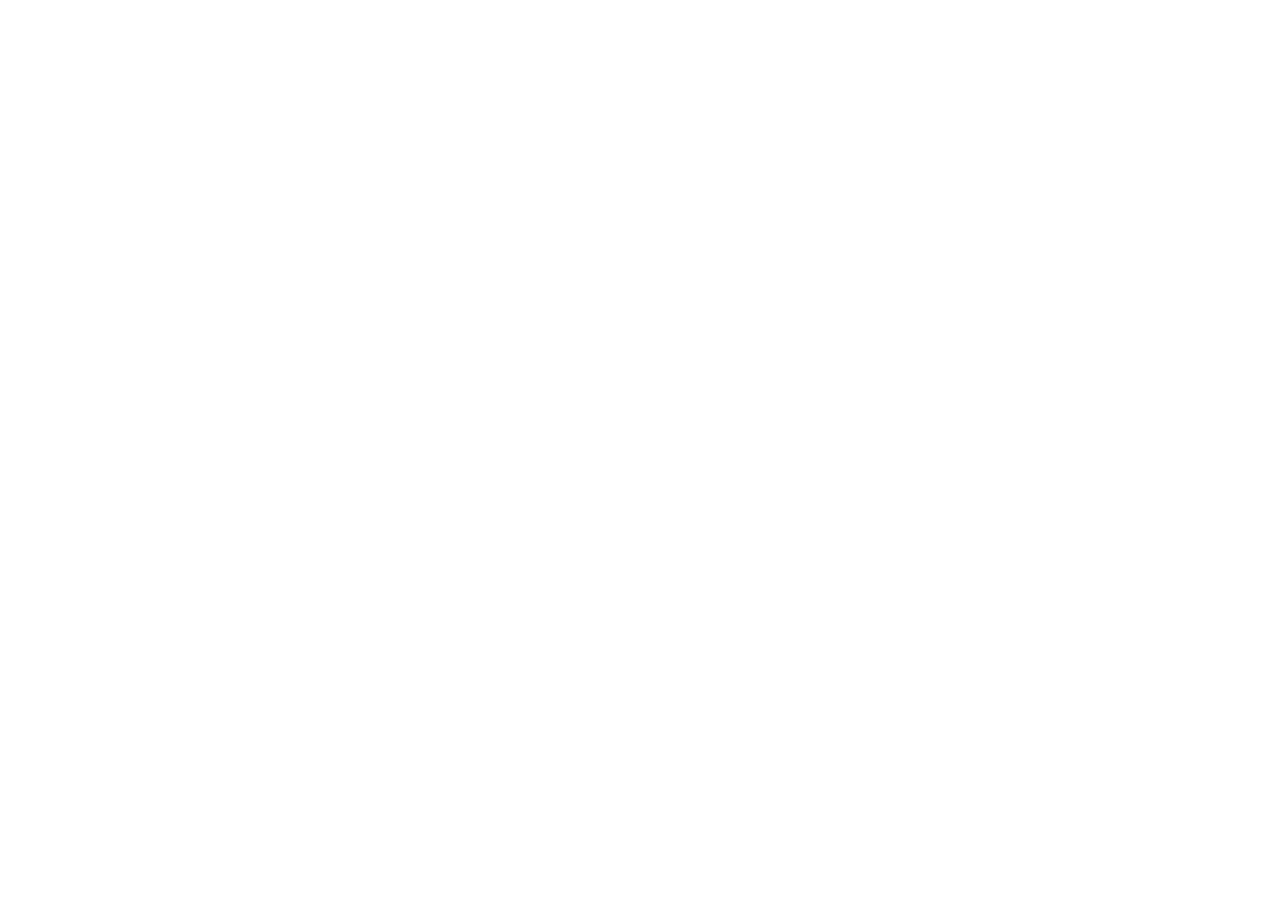
==== .Prosjekt/index.html @ 28a1e174 "Push" ====
<!DOCTYPE html>
<html lang="en">

<head>
    <meta charset="UTF-8">
    <meta http-equiv="X-UA-Compatible" content="IE=edge">
    <meta name="viewport" content="width=device-width, initial-scale=1.0">
    <title></title>
    <link rel="stylesheet" href="stylesheet.css">
</head>

<body>
    <div id="app"></div>
    <script defer src="LoggInnModel.js">  </script>
    <script defer src="oppgaveModel.js">  </script>
    <script defer src="temaModel.js">  </script>
    <script src="trygghetModel.js"></script>
    <script defer src="brukere.js">    </script>
    <script defer src="LoggInnModel.js">    </script>
    <script defer src="DashBoardModel.js">  </script>
    <script defer src="DashBoardModelAdmin.js">  </script>
    <script defer src="ChatModel.js">       </script>

</body>

</html>
---- .Prosjekt/stylesheet.css ----
Hallais heih hei hei hie 
hehiehiheieh 2'
Hilsen Philip


Hei på dere - hilsen sandyyyyy <3
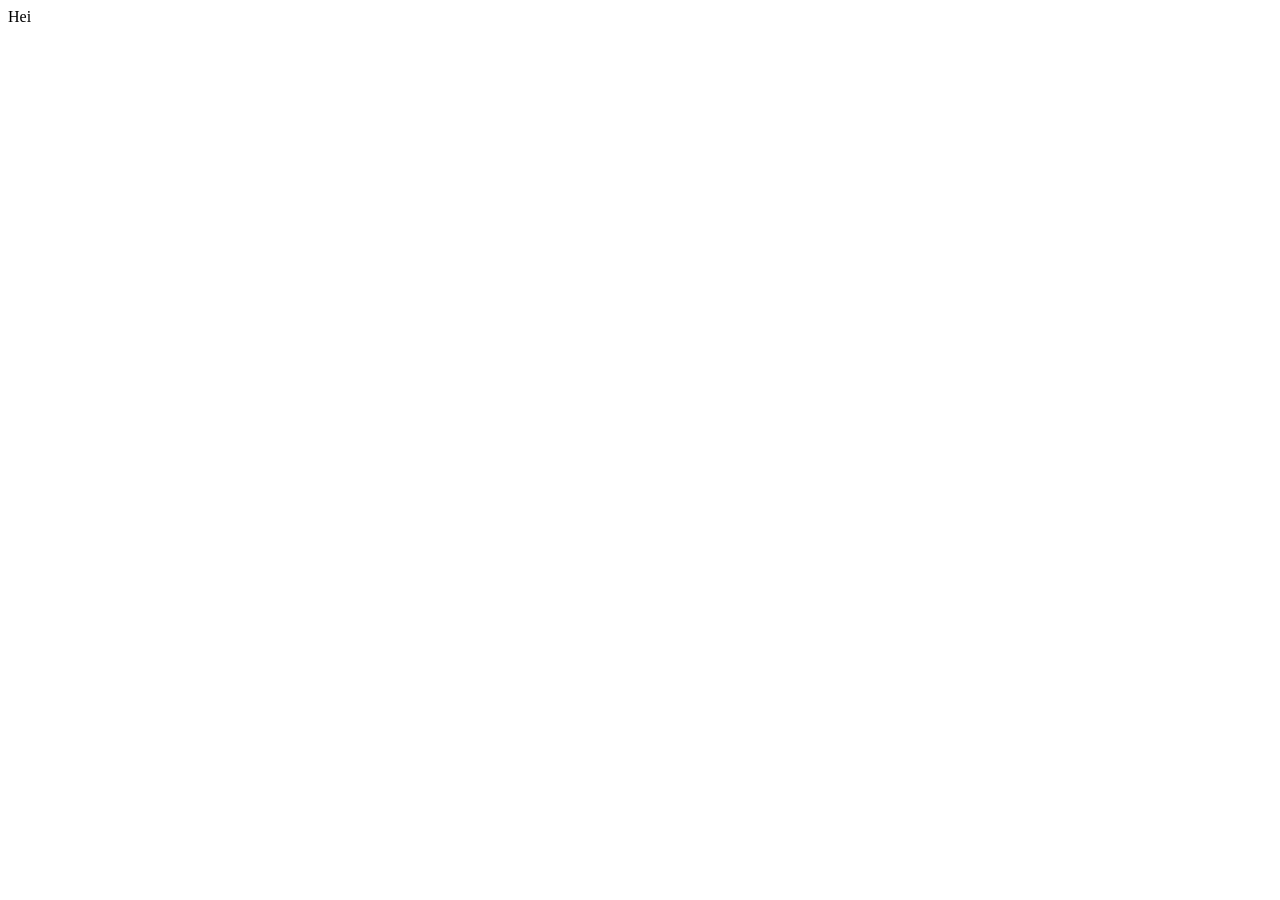
==== commit fb9eb80a: "added tempView and tempController to test models" ====
--- a/.Prosjekt/index.html
+++ b/.Prosjekt/index.html
@@ -12,9 +12,11 @@
 <body>
     <div id="app"></div>
     <script defer src="LoggInnModel.js">  </script>
+    <script defer src="tempView.js">  </script>
+    <script defer src="tempController.js">  </script>
     <script defer src="oppgaveModel.js">  </script>
     <script defer src="temaModel.js">  </script>
-    <script src="trygghetModel.js"></script>
+    <script defer src="trygghetModel.js"></script>
     <script defer src="brukere.js">    </script>
     <script defer src="LoggInnModel.js">    </script>
     <script defer src="DashBoardModel.js">  </script>
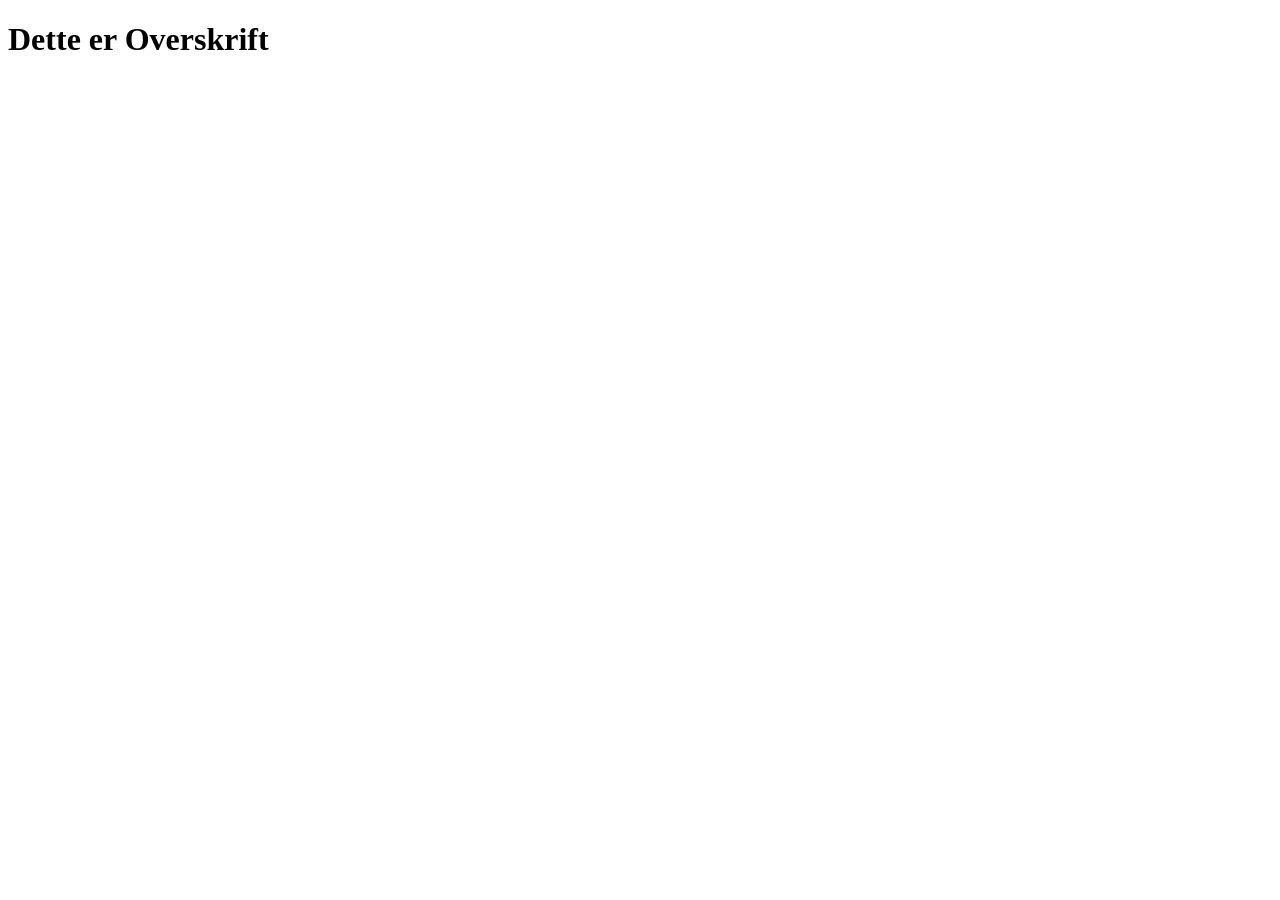
==== commit 3f176496: "koblet trygghetModel.js fra index.html fordi det var en overlapp med oppgaveModel som inneholdt fler" ====
--- a/.Prosjekt/index.html
+++ b/.Prosjekt/index.html
@@ -10,13 +10,14 @@
 </head>
 
 <body>
+    
     <div id="app"></div>
     <script defer src="LoggInnModel.js">  </script>
     <script defer src="tempView.js">  </script>
     <script defer src="tempController.js">  </script>
     <script defer src="oppgaveModel.js">  </script>
     <script defer src="temaModel.js">  </script>
-    <script defer src="trygghetModel.js"></script>
+    
     <script defer src="brukere.js">    </script>
     <script defer src="LoggInnModel.js">    </script>
     <script defer src="DashBoardModel.js">  </script>
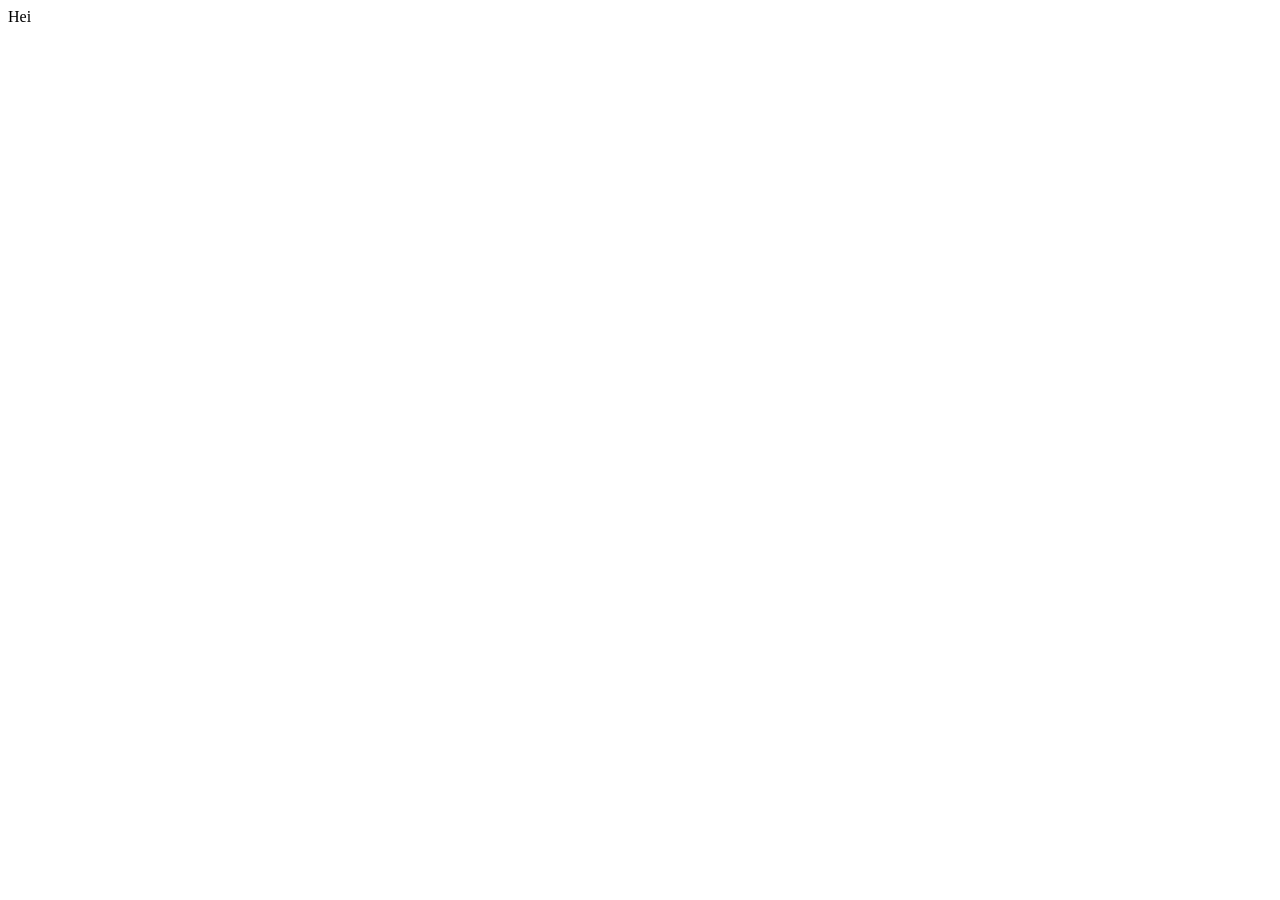
==== commit de3a2892: "Co-authored-by: MarlieJ <MarlieJ@users.noreply.github.com> Co-authored-by: SebastianWaage <Sebastian" ====
--- a/.Prosjekt/index.html
+++ b/.Prosjekt/index.html
@@ -7,22 +7,37 @@
     <meta name="viewport" content="width=device-width, initial-scale=1.0">
     <title></title>
     <link rel="stylesheet" href="stylesheet.css">
+
 </head>
 
 <body>
-    
+    <script src="BrukerLoggModel.js"></script>
     <div id="app"></div>
-    <script defer src="LoggInnModel.js">  </script>
-    <script defer src="tempView.js">  </script>
-    <script defer src="tempController.js">  </script>
-    <script defer src="oppgaveModel.js">  </script>
-    <script defer src="temaModel.js">  </script>
-    
-    <script defer src="brukere.js">    </script>
-    <script defer src="LoggInnModel.js">    </script>
-    <script defer src="DashBoardModel.js">  </script>
-    <script defer src="DashBoardModelAdmin.js">  </script>
-    <script defer src="ChatModel.js">       </script>
+
+    <script>
+        const elevLogg = "";
+
+        brukerLoggView();
+        function brukerLoggView() {
+            document.getElementById("app").innerHTML = /* Html */ `
+      <div>Hei</div>
+      `;
+        }
+    </script>
+
+    <!-- <script src="LoggInnModel.js">  </script>
+    <script src="tempView.js">  </script>
+    <script src="tempController.js">  </script>
+    <script src="oppgaveModel.js">  </script>
+    <script src="temaModel.js">  </script>
+    <script src="trygghetModel.js"></script>
+    <script src="brukere.js">    </script>
+    <script src="LoggInnModel.js">    </script>
+    <script src="DashBoardModel.js">  </script>
+    <script src="DashBoardModelAdmin.js">  </script>
+    <script src="ChatModel.js">       </script> -->
+
+
 
 </body>
 
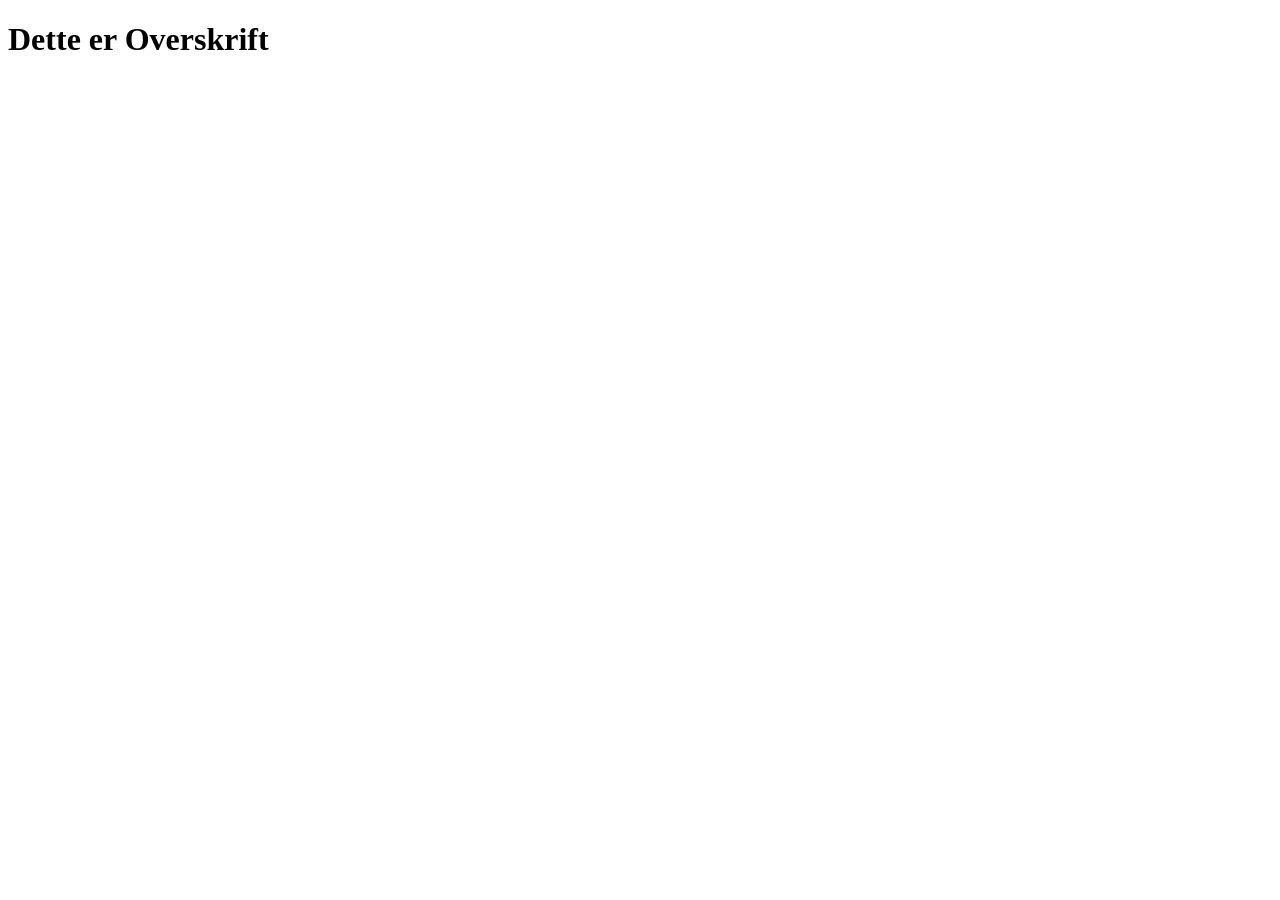
==== commit 14a06e02: "Merge branch 'main' of https://github.com/UNICORNS-4/geir-prosjekt" ====
--- a/.Prosjekt/index.html
+++ b/.Prosjekt/index.html
@@ -11,33 +11,18 @@
 </head>
 
 <body>
-    <script src="BrukerLoggModel.js"></script>
     <div id="app"></div>
-
-    <script>
-        const elevLogg = "";
-
-        brukerLoggView();
-        function brukerLoggView() {
-            document.getElementById("app").innerHTML = /* Html */ `
-      <div>Hei</div>
-      `;
-        }
-    </script>
-
-    <!-- <script src="LoggInnModel.js">  </script>
-    <script src="tempView.js">  </script>
-    <script src="tempController.js">  </script>
-    <script src="oppgaveModel.js">  </script>
-    <script src="temaModel.js">  </script>
-    <script src="trygghetModel.js"></script>
-    <script src="brukere.js">    </script>
-    <script src="LoggInnModel.js">    </script>
-    <script src="DashBoardModel.js">  </script>
-    <script src="DashBoardModelAdmin.js">  </script>
-    <script src="ChatModel.js">       </script> -->
-
-
+    <script defer src="LoggInnModel.js">  </script>
+    <script defer src="tempView.js">  </script>
+    <script defer src="tempController.js">  </script>
+    <script defer src="oppgaveModel.js">  </script>
+    <script defer src="temaModel.js">  </script>
+    <script defer src="trygghetModel.js"></script>
+    <script defer src="brukere.js">    </script>
+    <script defer src="LoggInnModel.js">    </script>
+    <script defer src="DashBoardModel.js">  </script>
+    <script defer src="DashBoardModelAdmin.js">  </script>
+    <script defer src="ChatModel.js">       </script>
 
 </body>
 
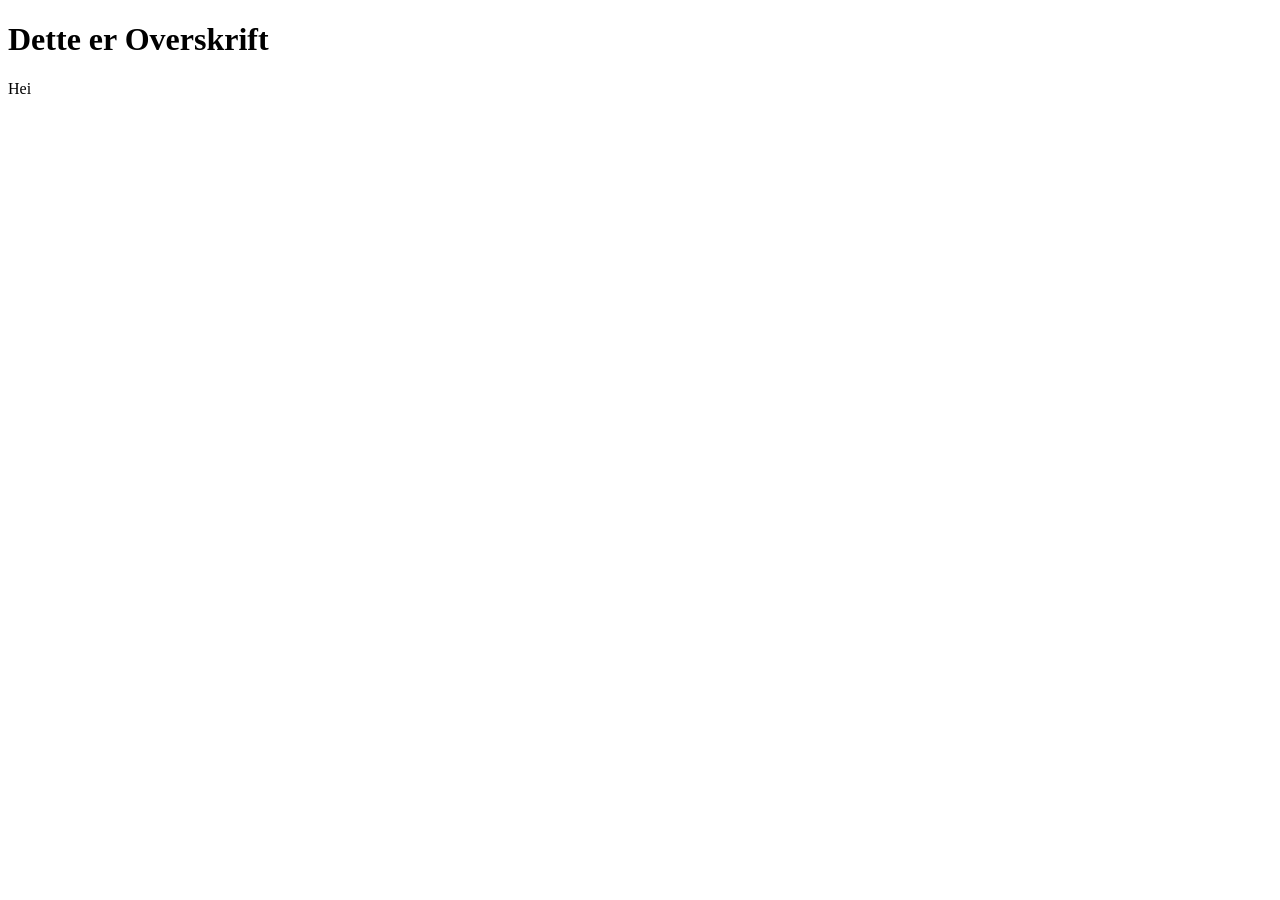
==== commit 02ff11c4: "fix: changed script src to connect new file names" ====
--- a/.Prosjekt/index.html
+++ b/.Prosjekt/index.html
@@ -16,14 +16,11 @@
     <script defer src="tempView.js">  </script>
     <script defer src="tempController.js">  </script>
     <script defer src="oppgaveModel.js">  </script>
-    <script defer src="temaModel.js">  </script>
-    <script defer src="trygghetModel.js"></script>
+    <script defer src="brukerlogg.js">  </script>
+    <script defer src="tema.js"></script>
     <script defer src="brukere.js">    </script>
-    <script defer src="LoggInnModel.js">    </script>
-    <script defer src="DashBoardModel.js">  </script>
-    <script defer src="DashBoardModelAdmin.js">  </script>
-    <script defer src="ChatModel.js">       </script>
-
+    <script defer src="forslagTilModel.js">       </script>
+    <script defer src="BrukerLoggModel.js">       </script>
 </body>
 
 </html>
